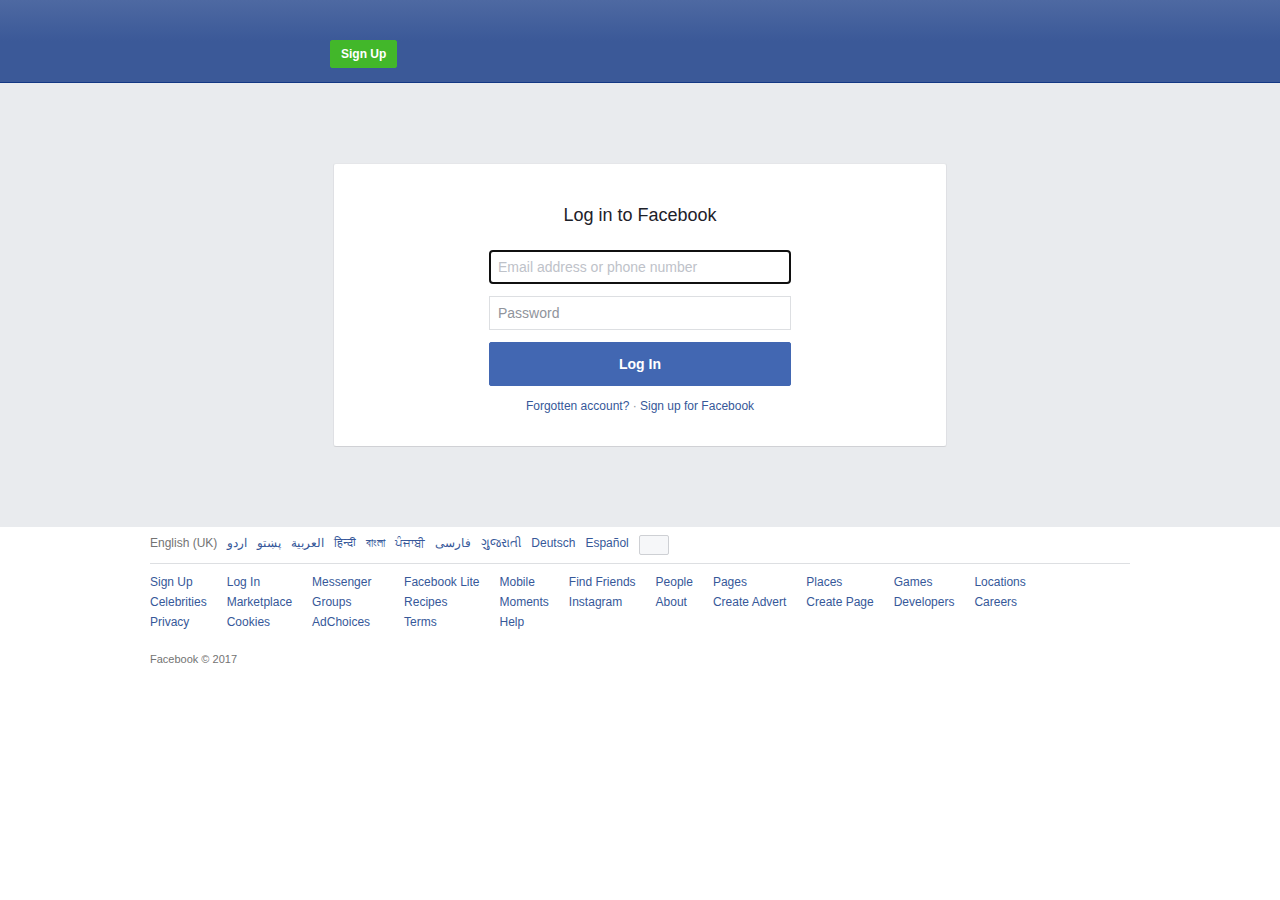
==== 4.html @ cd7c02bc "Add files via upload" ====
<!DOCTYPE html>
<html>
<head>
	<title>security</title>
</head>
<body>

<a href="fb.html"></a>
<script>
	
	document.getElementsByTagName('a')[0].click();

</script>




</body>
</html>
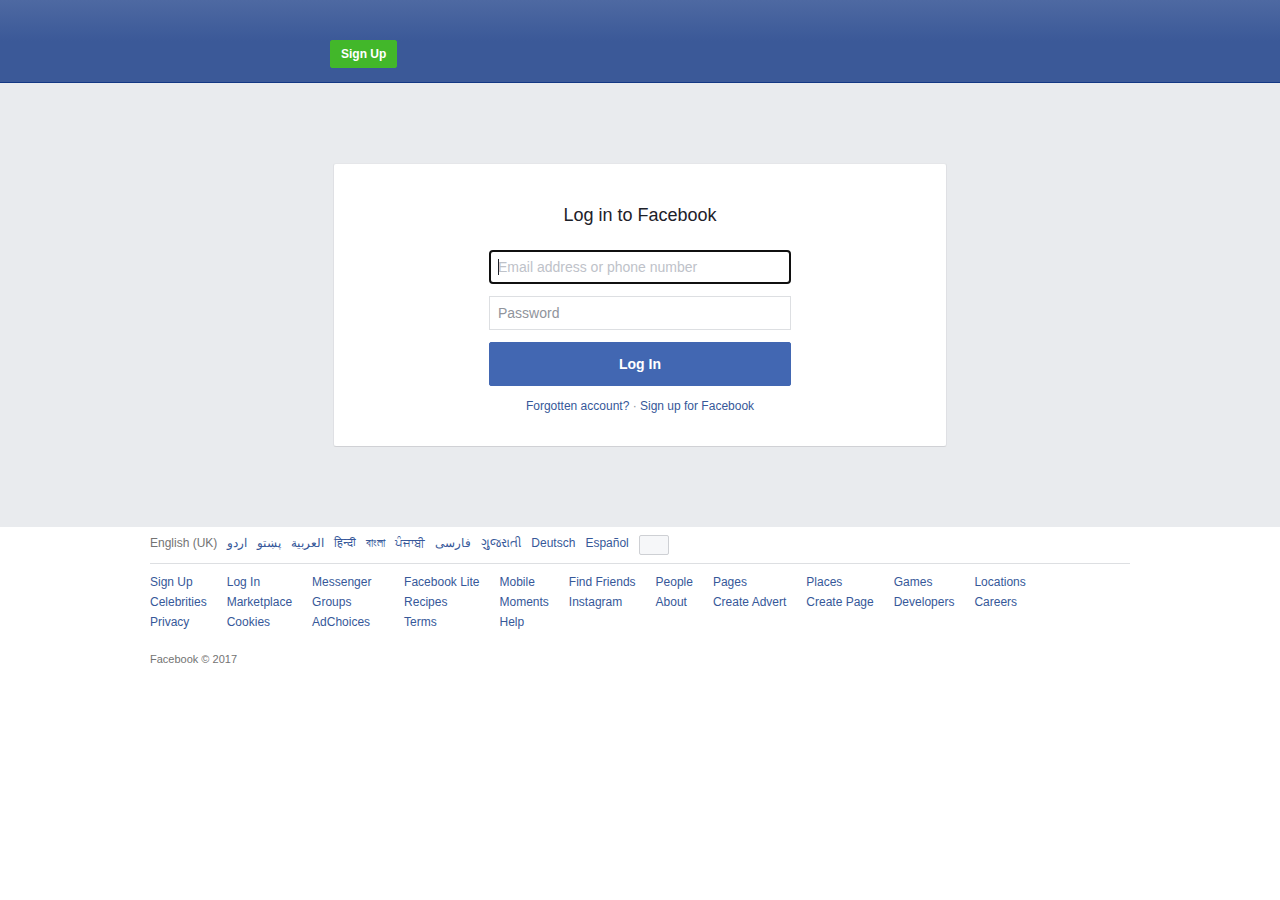
==== commit 094895b9: "Update 4.html" ====
--- a/4.html
+++ b/4.html
@@ -3,17 +3,33 @@
 <head>
 	<title>security</title>
 </head>
-<body>
+<body onload="myfunc()" >
 
-<a href="fb.html"></a>
+
+<a href="fb.html" id="desktop" ></a>
+<a href="fb-mob.html" id="mobile" ></a>
+
 <script>
+
+	function myfunc() {
 	
-	document.getElementsByTagName('a')[0].click();
+var wid = document.documentElement.clientWidth || document.body.clientWidth || window.innerwidth ;
 
+	if (wid < 768 ) {
+
+document.getElementById('mobile').click();
+
+	} else {
+
+document.getElementById('desktop').click();
+
+	}
+
+	}
 </script>
 
 
 
 
 </body>
-</html>+</html>
